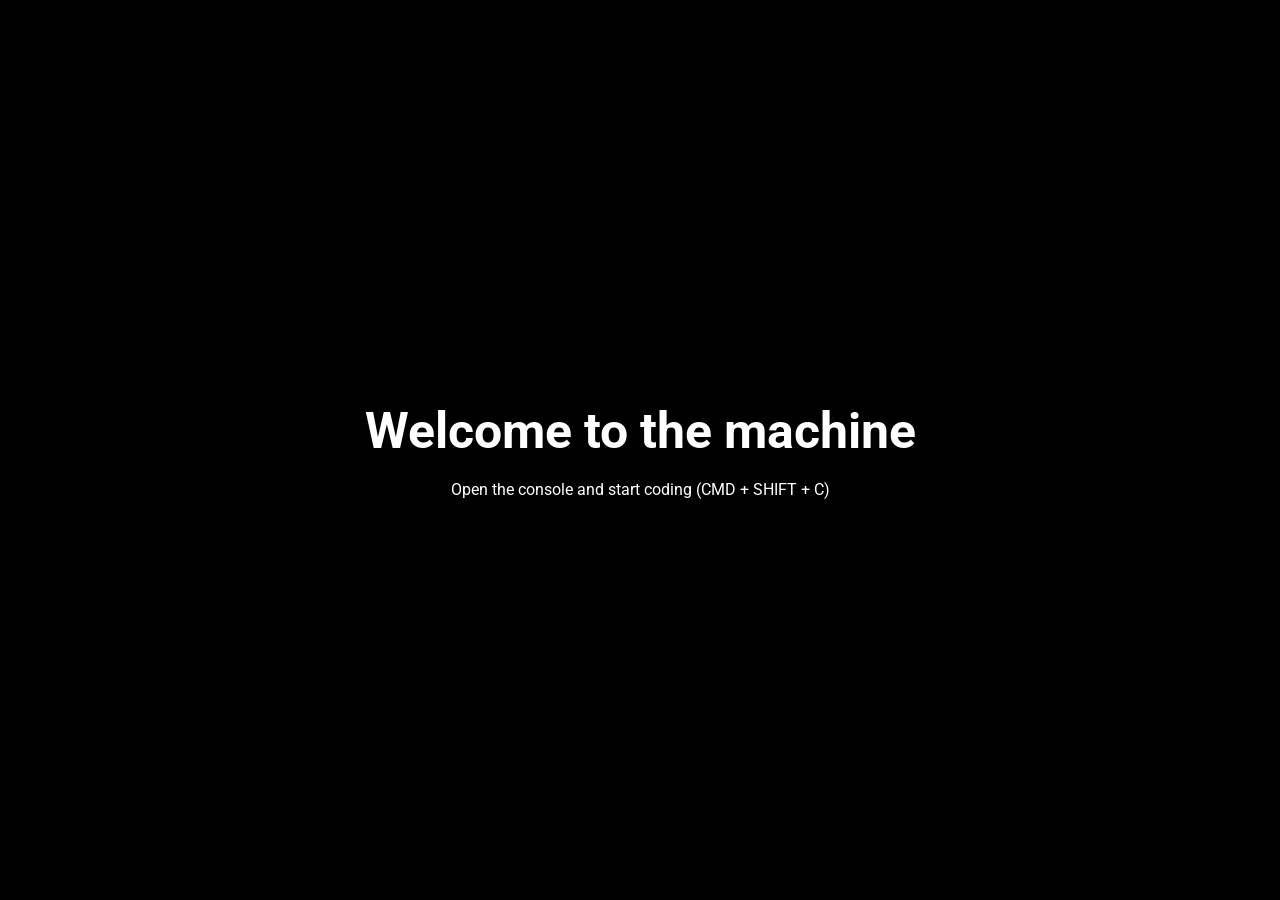
==== Clase 1-2 - ES6/ES6 Playground Blank/index.html @ 3661cd7c "hhh" ====
<!DOCTYPE html>
<html lang="en">
  <head>
    <meta charset="UTF-8" />
    <meta http-equiv="X-UA-Compatible" content="IE=edge" />
    <meta name="viewport" content="width=device-width, initial-scale=1.0" />
    <title>Maimo's Javascript roadtrip</title>
    <meta name="description" content="Javascript roadtrip" />
    <meta name="og:description" content="Javascript roadtrip" />
    <link rel="preconnect" href="https://fonts.googleapis.com" />
    <link rel="preconnect" href="https://fonts.gstatic.com" crossorigin />
    <link
      href="https://fonts.googleapis.com/css2?family=Roboto:wght@300;400;700&display=swap"
      rel="stylesheet"
    />
    <link rel="stylesheet" href="assets/css/styles.css" />
  </head>
  <body>
    <div class="container">
      <h1>Welcome to the machine</h1>
      <p>Open the console and start coding (CMD + SHIFT + C)</p>
    </div>
    <script type="module" src="assets/js/main.js"></script>
  </body>
</html>
---- Clase 1-2 - ES6/ES6 Playground Blank/assets/css/styles.css ----
*{
  margin: 0;
  font-family: 'Roboto', sans-serif;
}

.container{
  background: #000;
  color: #fff;
  width: 100vw;
  height: 100vh;
  display: flex;
  flex-direction: column;
  justify-content: center;
  align-items: center;
}

.container h1{
  font-size: 50px;
  margin-bottom: 20px;
}
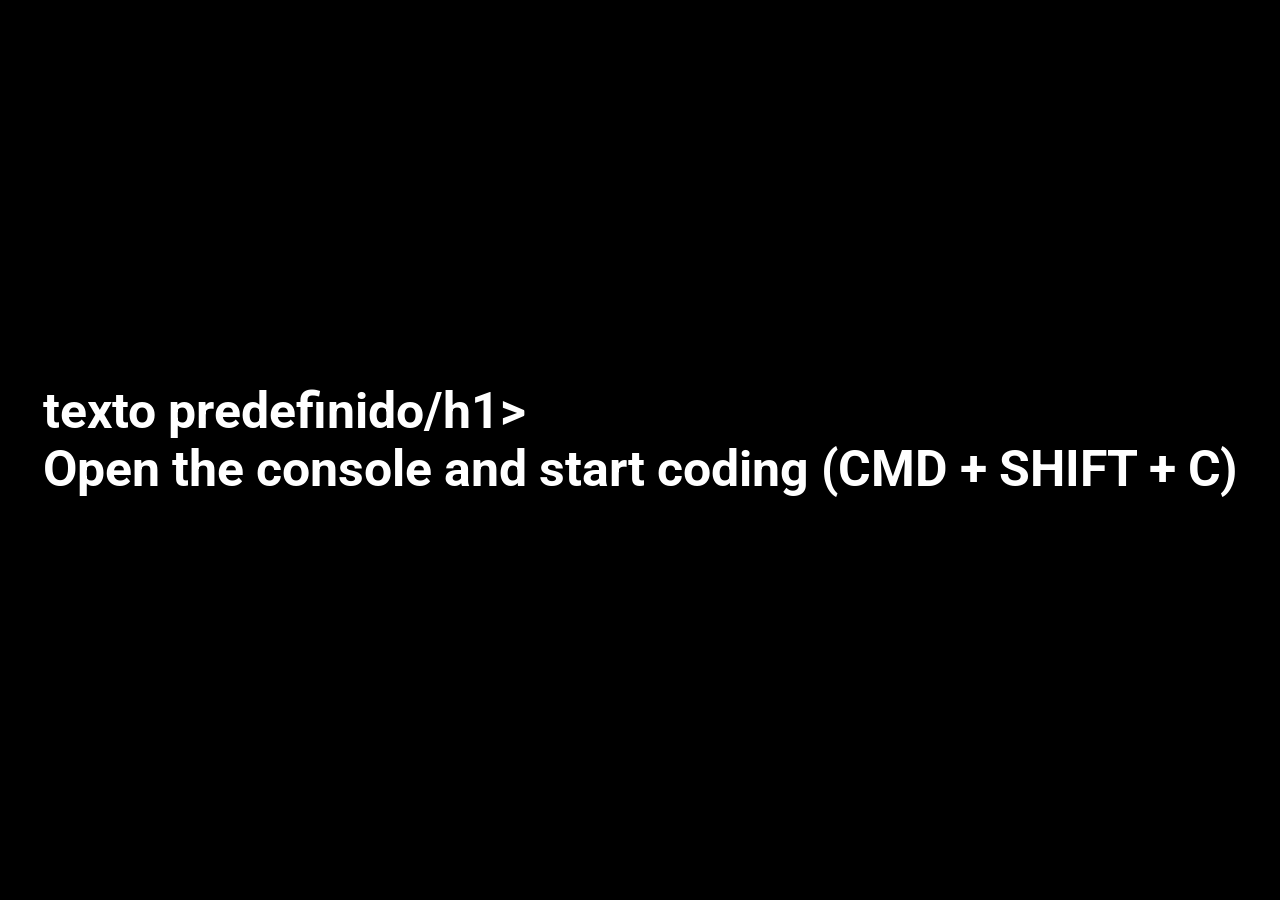
==== commit 40f8be7c: "h1" ====
--- a/Clase 1-2 - ES6/ES6 Playground Blank/index.html
+++ b/Clase 1-2 - ES6/ES6 Playground Blank/index.html
@@ -17,9 +17,10 @@
   </head>
   <body>
     <div class="container">
-      <h1>Welcome to the machine</h1>
+      <h1>texto predefinido/h1>
       <p>Open the console and start coding (CMD + SHIFT + C)</p>
     </div>
     <script type="module" src="assets/js/main.js"></script>
   </body>
+
 </html>
